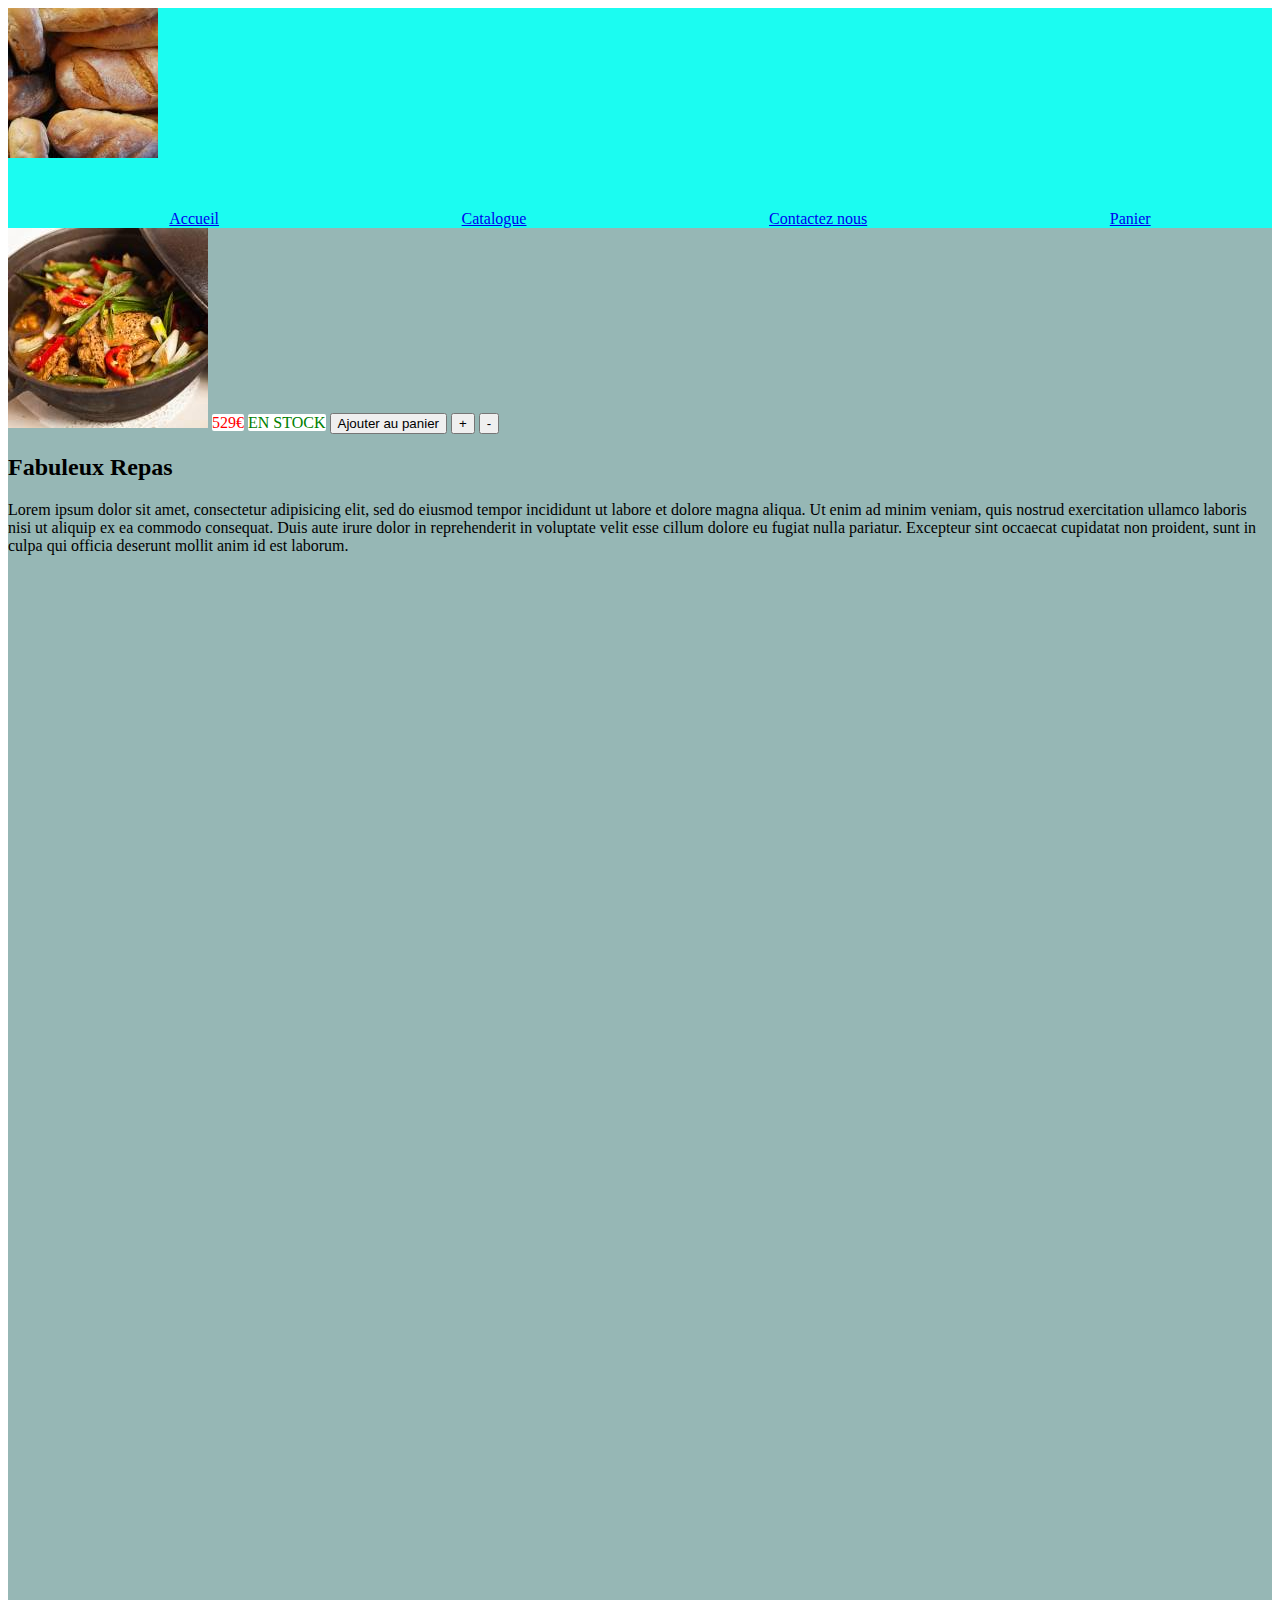
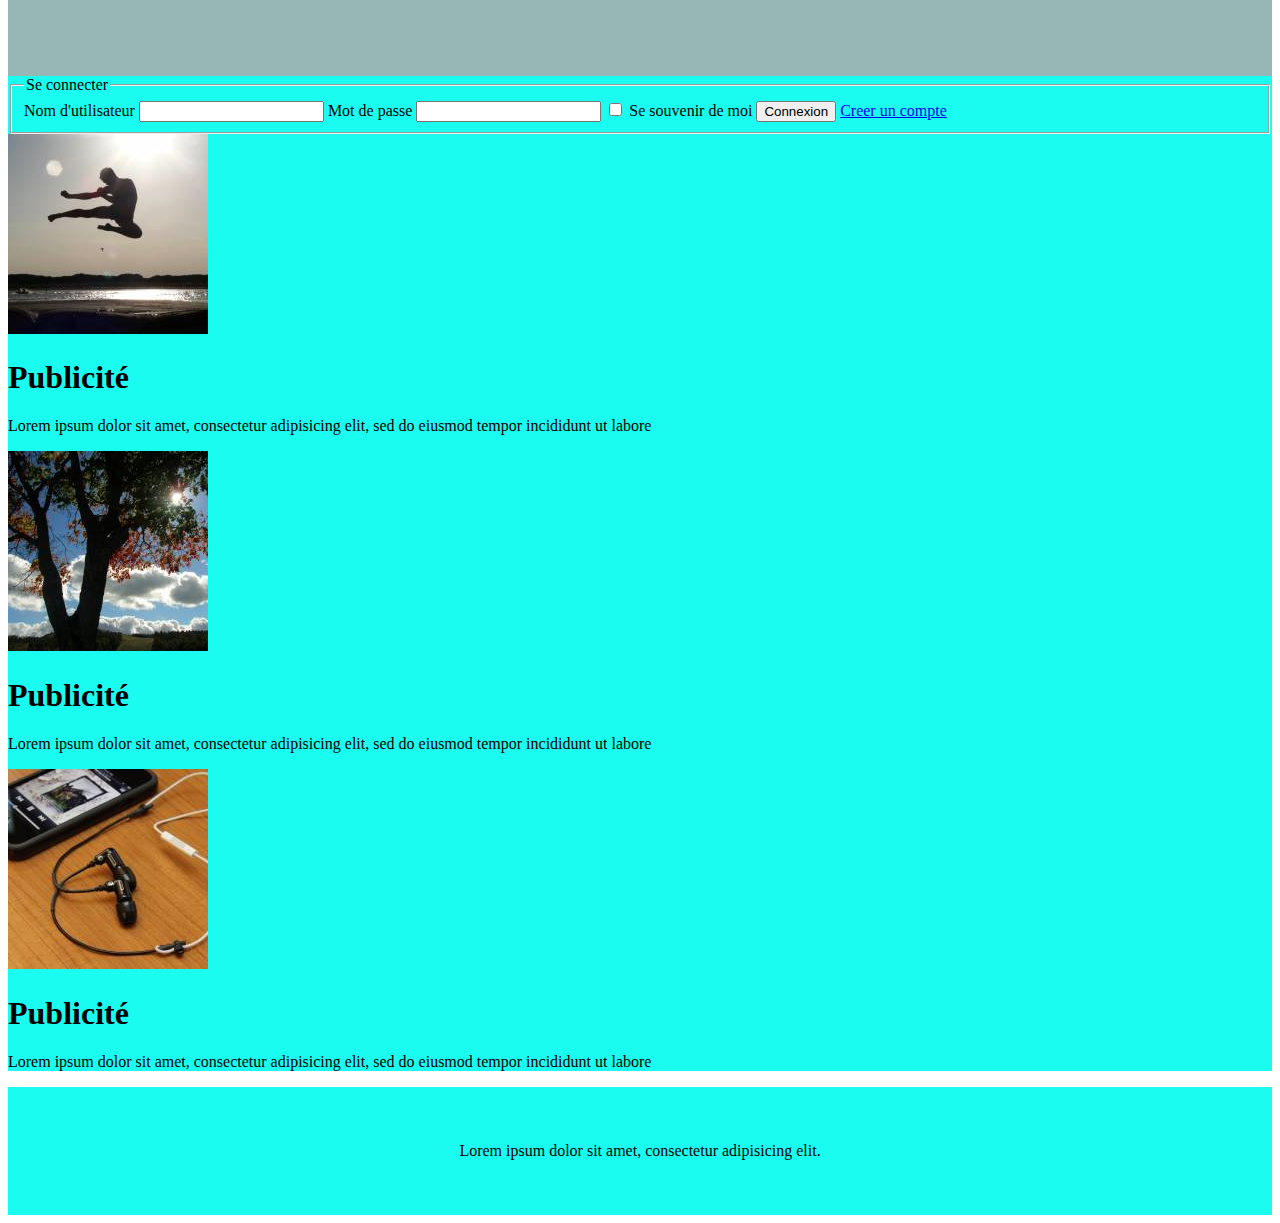
==== ficheproduit.html @ f5fb394f "résolution conflit" ====
<!DOCTYPE html>
<html>

<head>
    <meta charset="utf-8">
    <title>Boutique en ligne</title>
    <link rel="stylesheet" href="static/external/bootstrap/dist/css/bootstrap.min.css">
    <link rel="stylesheet" href="static/css/style.css">
</head>

<body>
    <div class="container">
        <div class="row nomargin nopadding">
            <div class="col-xs-12 nomargin nopadding">

            </div>
            <header>
                <div class="container">
                    <div class="row">
                        <div class="col-xs-2 nopadding nomargin">
                            <img src="static/images/food-q-c-100-100-9.jpg" alt="LOGO">
                        </div>
                        <div class="col-xs-10">
                            <nav class="navbar navbar-default">
                                <ul class="nomargin">
                                    <li class="navbar-btn"><a href="#">Accueil</a></li>
                                    <li class="navbar-btn"><a href="#">Catalogue</a></li>
                                    <li class="navbar-btn"><a href="#">Contactez nous</a></li>
                                    <li class="navbar-btn"><a href="#">Panier</a></li>
                                </ul>
                            </nav>
                        </div>
                    </div>
                </div>
            </header>
            <div class="row">
                <div class="col-xs-12 col-md-10 nopadding">
                    <main class="ficheproduit">
                        <div class="row">
                            <div class="col-xs-12">
                                <section>
                                    <img src="static/images/202.jpeg" alt="">
                                    <span>529€</span>
                                    <span id="stock">EN STOCK</span>
                                    <button type="button" name="button">Ajouter au panier</button>
                                    <button type="button" name="button">+</button>
                                    <button type="button" name="button">-</button>
                                </section>
                                <section>
                                    <h2>Fabuleux Repas</h2>
                                    <p>Lorem ipsum dolor sit amet, consectetur adipisicing elit, sed do eiusmod tempor incididunt ut labore et dolore magna aliqua. Ut enim ad minim veniam, quis nostrud exercitation ullamco laboris nisi ut aliquip ex ea commodo
                                        consequat. Duis aute irure dolor in reprehenderit in voluptate velit esse cillum dolore eu fugiat nulla pariatur. Excepteur sint occaecat cupidatat non proident, sunt in culpa qui officia deserunt mollit anim id
                                        est laborum.</p>
                                </section>
                            </div>
                        </div>
                    </main>
                </div>

                <div class="col-xs-12 col-md-2 nopadding">
                    <aside class="">
                        <section>
                            <form class="" action="index.html" method="post">
                                <fieldset>
                                    <legend>Se connecter</legend>
                                    <label for="">Nom d'utilisateur</label>
                                    <input type="text" name="" value="">
                                    <label for="">Mot de passe</label>
                                    <input type="text" name="" value="">
                                    <input type="checkbox" name="" value="">
                                    <label for="">Se souvenir de moi</label>
                                    <button type="button" name="button">Connexion</button>
                                    <a href="#">Creer un compte</a>
                                </fieldset>
                            </form>
                        </section>
                        <section>
                            <div class="row">
                                <article class="col-xs-12">
                                    <img src="static/images/204.jpeg" alt="">
                                    <h1>Publicité</h1>
                                    <p>Lorem ipsum dolor sit amet, consectetur adipisicing elit, sed do eiusmod tempor incididunt ut labore</p>
                                </article>
                                <article class="col-xs-12">
                                    <img src="static/images/205.jpeg" alt="">
                                    <h1>Publicité</h1>
                                    <p>Lorem ipsum dolor sit amet, consectetur adipisicing elit, sed do eiusmod tempor incididunt ut labore</p>
                                </article>
                                <article class="col-xs-12">
                                    <img src="static/images/206.jpeg" alt="">
                                    <h1>Publicité</h1>
                                    <p>Lorem ipsum dolor sit amet, consectetur adipisicing elit, sed do eiusmod tempor incididunt ut labore</p>
                                </article>
                            </div>
                        </section>
                    </aside>
                </div>
            </div>
            <footer class="col-xs-12 footer">
                <p>Lorem ipsum dolor sit amet, consectetur adipisicing elit.</p>
            </footer>
        </div>

    </div>
    <script src="static/external/jquery/dist/jquery.min.js" charset="utf-8"></script>
    <script src="static/external/bootstrap/dist/js/bootstrap.min.js" charset="utf-8"></script>
    <script src="static/js/script.js" charset="utf-8"></script>

</body>

</html>
---- static/css/style.css ----
header {
        vertical-align: middle;
        background-color: #1bfcf1;
}

.row {
    margin: 0;
}

.nopadding {
    padding: 0;
}

.nomargin {
    margin: 0;
}

.textaligncenter {
    text-align: center;
}

nav {
    margin-top: 3em;
}

nav ul {
    display: flex;
    justify-content: space-around;
}

nav ul li {
    display: inline-block;
     max-width: 50%;
}

main {
    background-color: #96b7b5;
    min-height: 90.5em;
}

.homepage section {
    text-align: center;
    padding: 1em;
    margin: 3em;
    border-radius: 5px;
}

.homepage #about {
    background-color: #43dbb2;
    color: white;
    border-radius: 5px;
}

.homepage #propagande {
    border: 1px solid grey;
    margin: auto 3em;
    background-color: white;
}

.homepage section p {
    margin-bottom: 6em;
}


aside {
    background-color: #1bfcf1;
}

aside img {
    width: inherit;
}


.footer {
    background-color: #1bfcf1;
    min-height: 8em;
    display: flex;
    justify-content: center;
}

footer p {
    align-self: center;
}

.ficheproduit span {
    background-color: white;
    border-radius: 2px;
    color: red;
}

.ficheproduit #stock {
    color: green;
}

.formulaire #form {

    margin: 0 auto;
    width: 400px;
    padding: 1em;
    border: 1px solid #CCC;
    border-radius: 1em;
}

.formulaire {
    padding-left: 20%;
    padding-top: 10em;
}

#form input{
    width: 25em;
}

#form textarea {
    width: 40em;
    height: 50em;
    border-radius: 0.5em;
}
#nom {

}
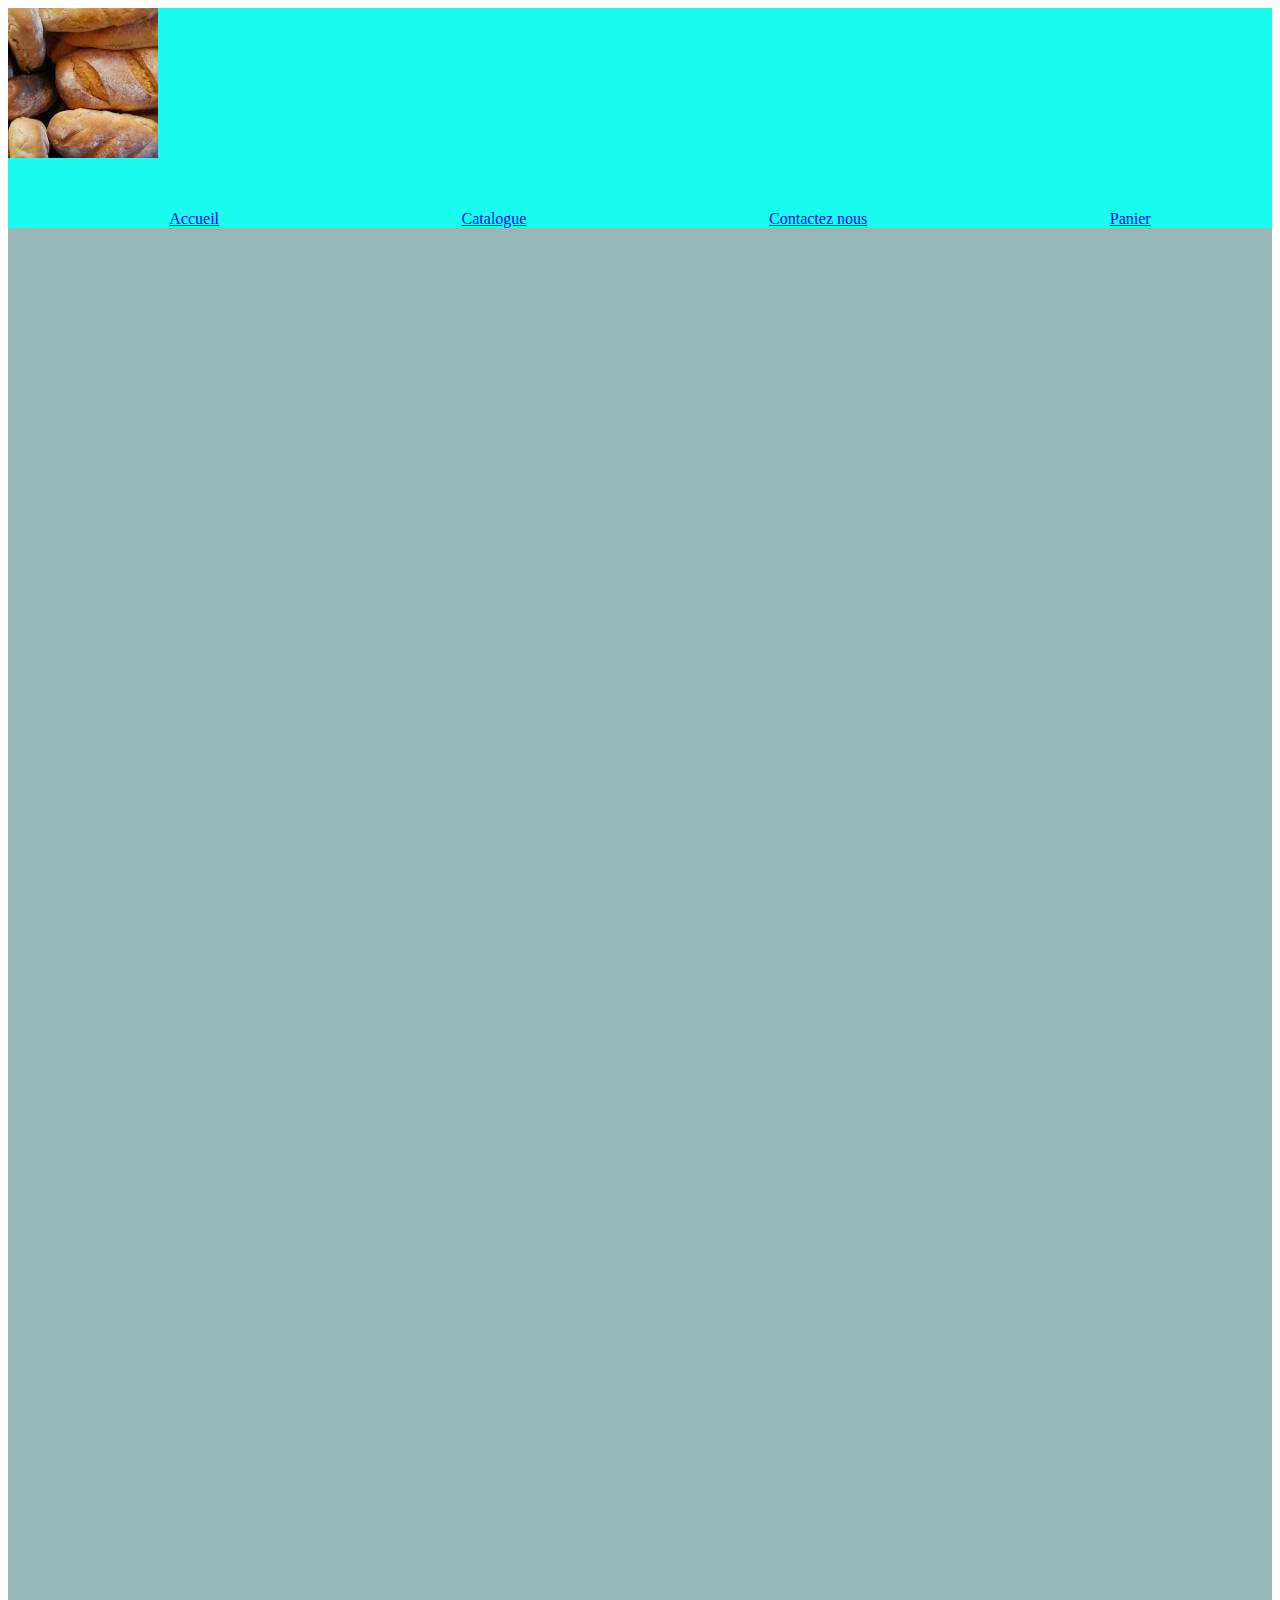
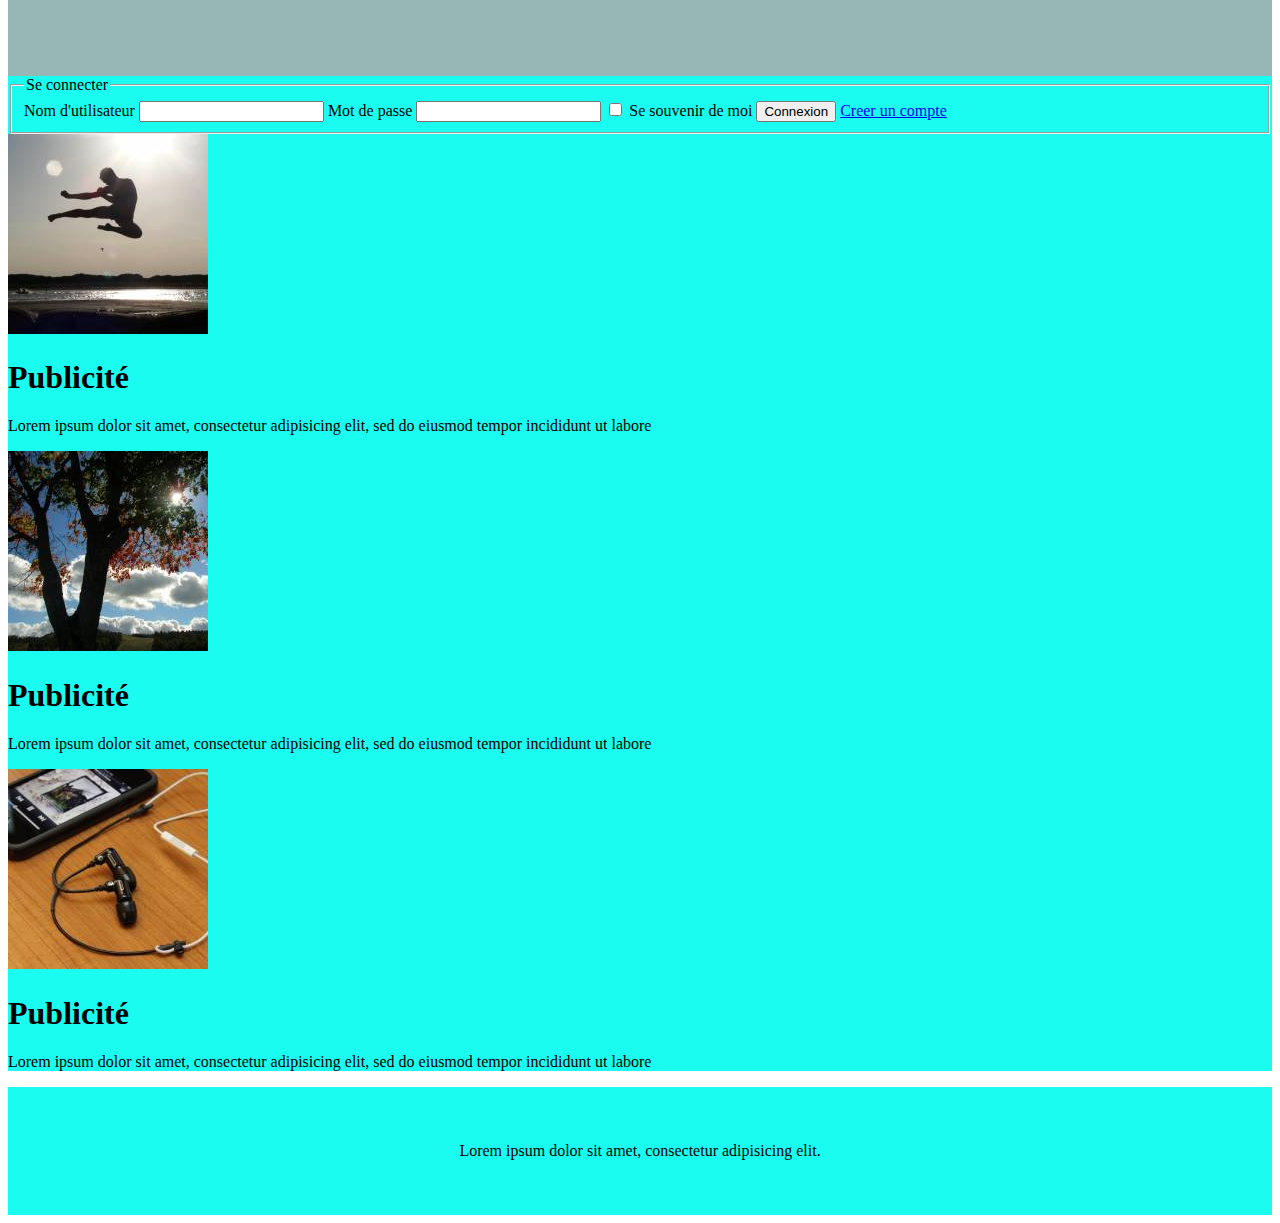
==== commit f758cdd7: "ficheproduit début génération js" ====
--- a/ficheproduit.html
+++ b/ficheproduit.html
@@ -12,8 +12,6 @@
     <div class="container">
         <div class="row nomargin nopadding">
             <div class="col-xs-12 nomargin nopadding">
-
-            </div>
             <header>
                 <div class="container">
                     <div class="row">
@@ -36,24 +34,6 @@
             <div class="row">
                 <div class="col-xs-12 col-md-10 nopadding">
                     <main class="ficheproduit">
-                        <div class="row">
-                            <div class="col-xs-12">
-                                <section>
-                                    <img src="static/images/202.jpeg" alt="">
-                                    <span>529€</span>
-                                    <span id="stock">EN STOCK</span>
-                                    <button type="button" name="button">Ajouter au panier</button>
-                                    <button type="button" name="button">+</button>
-                                    <button type="button" name="button">-</button>
-                                </section>
-                                <section>
-                                    <h2>Fabuleux Repas</h2>
-                                    <p>Lorem ipsum dolor sit amet, consectetur adipisicing elit, sed do eiusmod tempor incididunt ut labore et dolore magna aliqua. Ut enim ad minim veniam, quis nostrud exercitation ullamco laboris nisi ut aliquip ex ea commodo
-                                        consequat. Duis aute irure dolor in reprehenderit in voluptate velit esse cillum dolore eu fugiat nulla pariatur. Excepteur sint occaecat cupidatat non proident, sunt in culpa qui officia deserunt mollit anim id
-                                        est laborum.</p>
-                                </section>
-                            </div>
-                        </div>
                     </main>
                 </div>
 
@@ -100,12 +80,10 @@
                 <p>Lorem ipsum dolor sit amet, consectetur adipisicing elit.</p>
             </footer>
         </div>
-
     </div>
     <script src="static/external/jquery/dist/jquery.min.js" charset="utf-8"></script>
     <script src="static/external/bootstrap/dist/js/bootstrap.min.js" charset="utf-8"></script>
-    <script src="static/js/script.js" charset="utf-8"></script>
+    <script src="static/js/ficheproduit.js" charset="utf-8"></script>
 
 </body>
-
 </html>
--- a/static/css/style.css
+++ b/static/css/style.css
@@ -17,6 +17,10 @@
 
 .textaligncenter {
     text-align: center;
+}
+
+.margin-top {
+    margin-top: 1em;
 }
 
 nav {
@@ -86,6 +90,7 @@
     background-color: white;
     border-radius: 2px;
     color: red;
+    padding: 1.5em;
 }
 
 .ficheproduit #stock {
@@ -101,6 +106,25 @@
     border-radius: 1em;
 }
 
+
+.panier section {
+    border: 1px solid grey;
+    padding: 5em;
+}
+
+.panier span {
+    text-align: center;
+    display: inline-block;
+    background: white;
+    color: red;
+    padding: 1.5em;
+}
+
+.panier button {
+    padding: 3em 10em;
+    background-color: green;
+}
+
 .formulaire {
     padding-left: 20%;
     padding-top: 10em;
@@ -111,10 +135,5 @@
 }
 
 #form textarea {
-    width: 40em;
-    height: 50em;
     border-radius: 0.5em;
 }
-#nom {
-
-}
